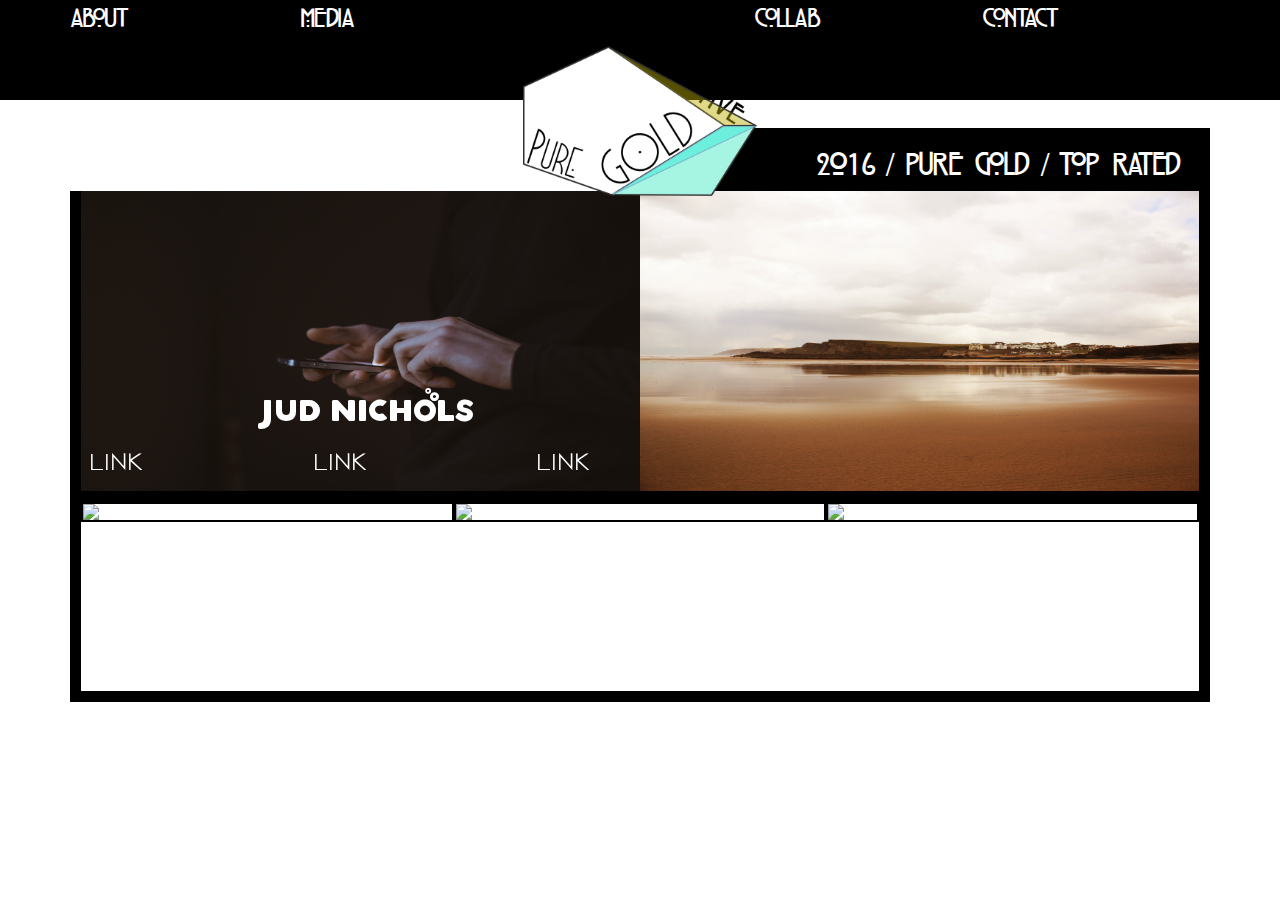
==== index.html @ 994110f5 "first full mock-up, not fully responsive" ====
<!DOCTYPE html>
<html lang="en">
	<head>
    	<meta charset="utf-8">
    	<meta name="Jud Nichols" content="Pure Gold Creative">
    	<meta name="Minneapolis, Video Production, Cinematography" content="one, two, three">
    	<meta name="viewport" content="width=device-width, initial-scale=1.0">
		<title>Pure Gold Creative</title>
		<!-- external CSS link -->
		<link rel="stylesheet" href="https://maxcdn.bootstrapcdn.com/bootstrap/3.3.6/css/bootstrap.min.css">
		<link rel="stylesheet" href="css/style.css">
	</head>
	<body>
		<div class="container" id="non-scroll">
			<div class="row">
				<div class="banner">
					<header>
						<nav>
							<ul>
								<li>About</li>
								<li>Media</li>
								<li></li>
								<li>Collab</li>
								<li>Contact</li>
							</ul>
						</nav>
						<img id="chunk" src="images/gold.png" height="320px">
						<div class="logo">
							<h1><span class="pure">Pure</span> <span class ="gold">Gold</span></h1>
							<h2 class="creative">Creative</h2>
						</div>
					</header>
				</div><!-- END OF BANNER -->
			</div><!-- END OF ROW-->
		</div><!--END OF CONTAINER -->
		<div id="scroll-effect"><!--SCROLL EFFECT DIV -->
			<div class="scroll-background">
				<div class="container">
					<div class="row">
						<div class="banner">
								<nav class="scroll">
									<ul>
										<li class="scroll">About</li>
										<li class="scroll">Media</li>
										<li class="scroll"></li>
										<li class="scroll">Collab</li>
										<li class="scroll">Contact</li>
									</ul>
								</nav>
								<img id="chunk-scroll" src="images/scroll-logo.png" height="150px">
						</div><!-- END OF BANNER -->
					</div><!-- END OF ROW-->
				</div><!--END OF CONTAINER -->
			</div><!--END OF SCROLL BACKGROUND -->
		</div><!--END OF SCROLL EFFECT -->



		<div class="container container-2">
			<div class="row">
				<div class="wrap">
					<div class="gallery-top clearfix">
						<aside class="right"><h2>2016 / Pure Gold / Top Rated</h2></aside>
					</div><!--END OF GALLERY TOP -->
					<div class="gallery clearfix">

						<div class="feature-left">
							<img src="images/hands.jpeg">
							<div class="feature-content">
								<h2>Jud Nichols</h2>
								<ul>
									<li>Link</li>
									<li>Link</li>
									<li>Link</li>
								</ul>
							</div>
						</div>
						<div class="feature-right">
							<div class="overlay">
								<img class="hover-trick" src="images/beach.jpeg">
								<div class="overlay-content">
									<span>+</span>
								</div>
							</div>
						</div>
						<div class="footer clear">
							<div class="footer-photo"><img src="https://i.vimeocdn.com/video/524245128_590x332.webp"></div>
							<div class="footer-photo"><img src="https://i.vimeocdn.com/video/509521262_590x332.webp"></div>
							<div class="footer-photo"><img src="https://i.vimeocdn.com/video/564629865_590x332.webp"></div>

						</div>
					</div><!-- END OF GALLERY -->	
				</div><!--END OF WRAP -->
			</div><!-- END OF ROW -->	
		</div><!-- END OF CONTAINER 2 -->

	
		<footer>
		</footer>

		<!-- javascript -->
		<script src="http://code.jquery.com/jquery-1.10.2.min.js"></script>
		<script src="js/jquery-ui.min.js"></script>
		<script src="js/jquery-ui.js"></script>
		<script src="js/main.js"></script>
	</body>
</html>

<!-- <iframe class="fade1" src="https://07-lvl3-pdl.vimeocdn.com/01/2672/4/113361798/312883298.mp4?expires=1463114538&amp;token=05a1f327f49cab33f369b"></iframe>
					<iframe class="fade2" src="https://05-lvl3-pdl.vimeocdn.com/01/4264/4/121321476/342827645.mp4?expires=1463117884&amp;token=0bca0cc5a8fea674d822b"></iframe>
					<iframe class="fade3" src="https://07-lvl3-pdl.vimeocdn.com/01/2672/4/113361798/312883298.mp4?expires=1463114538&amp;token=05a1f327f49cab33f369b"></iframe>
					<iframe class="fade4" src="https://05-lvl3-pdl.vimeocdn.com/01/4264/4/121321476/342827645.mp4?expires=1463117884&amp;token=0bca0cc5a8fea674d822b"></iframe> -->
---- css/style.css ----
/* 
Project Name: Pure Gold Creative
Client: Jud Nichols
Author: Your Name

*/


/******************************************
/* SETUP                   
/*******************************************/

/* Box Model Hack */
* {
     -moz-box-sizing: border-box; /* Firexfox */
     -webkit-box-sizing: border-box; /* Safari/Chrome/iOS/Android */
     box-sizing: border-box; /* IE */
}

/* Clear fix hack */
.clearfix:after {
     content: ".";
     display: block;
     clear: both;
     visibility: hidden;
     line-height: 0;
     height: 0;
}

.clear {
	clear: both;
}

.alignright {
	float: right; 
	padding: 0 0 10px 10px; /* note the padding around a right floated image */
}

.alignleft {
	float: left; 
	padding: 0 10px 10px 0; /* note the padding around a left floated image */
}

/******************************************
/* BASE STYLES                   
/*******************************************/

body {
  margin: auto;
  font-size: 110%;
}
@font-face {
  font-family: "aquino";
  src: url('../fonts/aquino.ttf');
}
@font-face {
  font-family: "blake";
  src: url('../fonts/blake2.ttf');
}
@font-face {
  font-family: "above";
  src: url('../fonts/above.ttf');
}
@font-face {
  font-family: "strong";
  src: url('../fonts/StrongGlasgow.ttf');
}
.container {
     margin: auto;
}

.container-2 {
     margin-top: 25%;
     
}
.row {
  margin: auto;
}


/******************************************
/* LOGO STYLES                 
/*******************************************/

.pure, .gold{
     font-family: "blake";
     position: relative;
}

.creative {
     font-family: "strong";   
     /*margin-bottom: 0;*/
     position: relative;
}

.logo {
  top: 25%;
  left:46.3%;
  position: fixed;
     
}

/******************************************
/* SCROLL STYLES                 
/*******************************************/

#scroll-effect {
  background-color: white;
  position: fixed;
  top: 0;
  width: 100%;
}

.scroll-background {
  background-color: black;
  height: 100px;
}


#non-scroll {
  display: none;
}


#chunk-scroll {
  display: block;
  margin: auto;

}

.scroll header {
  position: static;
}

.scroll li {
  color: white;
  font-family: "strong";
}

.scroll li:hover {
  color: white;
  text-decoration: line-through;
}


/******************************************
/* NAV // HEADER              
/*******************************************/

header {
  width: 100%;
  position: fixed;
  margin: auto;
}

header h2 {
  padding-left: 5px;
}

#chunk {
 position: fixed;
 top: 0px;
 right: 44%;
 z-index: -1;
}


nav {
  margin: auto;
  width: 100%;
}

nav ul {
  list-style-type: none;
  padding: 0;
  display: flex;
  flex-wrap: wrap;
  flex-direction: row;
  font-size: 230%;
  width: inherit;
}

nav ul li {
  text-align: left;
  width: 20%;
  font-family: "above";
}

nav ul li:hover {
  text-decoration: line-through;
}

.fixed {
  position: fixed;
  left: 20;
  width: inherit; 
}

li:hover {
  text-decoration: line-through;
}
/******************************************
//   WRAP DIV            
/*******************************************/

.wrap {
    max-width: 1280px;
    margin: 0 auto;
    position: relative;
    /*z-index: -1;*/
    
  }

/******************************************
//   GALLERY DIV            
/*******************************************/

.gallery-top {
  clear: both;
  position: relative;
  z-index: -1;
}

aside {
  display: block;
  width: 50%;
  background-color: black;
  float: right;
}

.right h2 {
  text-align: center;
  color: white;
  font-family: "strong";
}

.gallery {
  border-bottom: 1em solid black;
  border-left: 1em solid black;
  border-right: 1em solid black;
}

.feature-left, .feature-right {
  float: left;
  width:50%;
  height:300px;
}

.feature-left h2 {
  margin: 0;
}

.feature-left img {
  height: 300px;
  width: 560px;
  z-index: -1;
  position: relative;
}

.feature-right img {
  height: 300px;
  width: 560px;
  z-index: -1;
  position: relative;
 
}
.feature-content-right {
  margin: auto;
  position: relative;
  top: -100px;
  left: 10px;
}

.feature-content {
  margin: auto;
  position: relative;
  top: -100px;
  left: 8px;
}

.feature-content h2 {
  margin-bottom: 20px;
  text-align: center;
  color: white;
  font-family: "aquino";
}

.feature-content ul {
  list-style-type: none;
  padding: 0;
  margin: 0;
  display: flex;
  flex-wrap: wrap;
  flex-direction: row;
  justify-content: space-between;
  font-size: 230%;
}

.feature-content ul li {
  text-align: left;
  width: 20%;
  font-family: "above";
  color: white;
}

.feature-content li:hover {
    text-decoration: line-through;
}

.overlay-content span {
  position: absolute;
  display: none;
}

.overlay:hover {
  background-color:rgba(126,126,126,0.7);
}

.overlay:hover .overlay-content span {
  display:block;
}
/******************************************
//  FOOTER          
/*******************************************/

.footer {
  border-top: 1em solid black;
  height: 200px;
  background-color: white;
  margin: auto;
}

.footer-photo {
  width: 33.333%;
  margin: auto;
  float: left;
  border: 2px solid black;
  
  
}

.footer-photo img {
  width: 370px;

}

/******************************************
//   MEDIA QUERIES           
/*******************************************/
@media only screen and (max-width: 1440px) {

  #chunk {
    position: fixed;
    top: 0px;
    right: 42%;
    z-index: -1;
  }

  .logo {
    top: 27%;
    left:45%;
    position: fixed; 
  }

  nav ul li {
    justify-content: space-around;
    text-align: left;
    width: 20%;
    font-family: "above";
  }

  nav ul li:hover {
    text-decoration: line-through;
  }
  .feature-content ul li:hover {
    text-decoration: line-through;
  }
}

@media only screen and (min-width: 1080px){

  .container-2 {
    margin-top: 10%;
  }

  .right h2 {
    text-align: right;
    padding-right: 5%;
    color: white;
    font-family: "strong";
  }


}
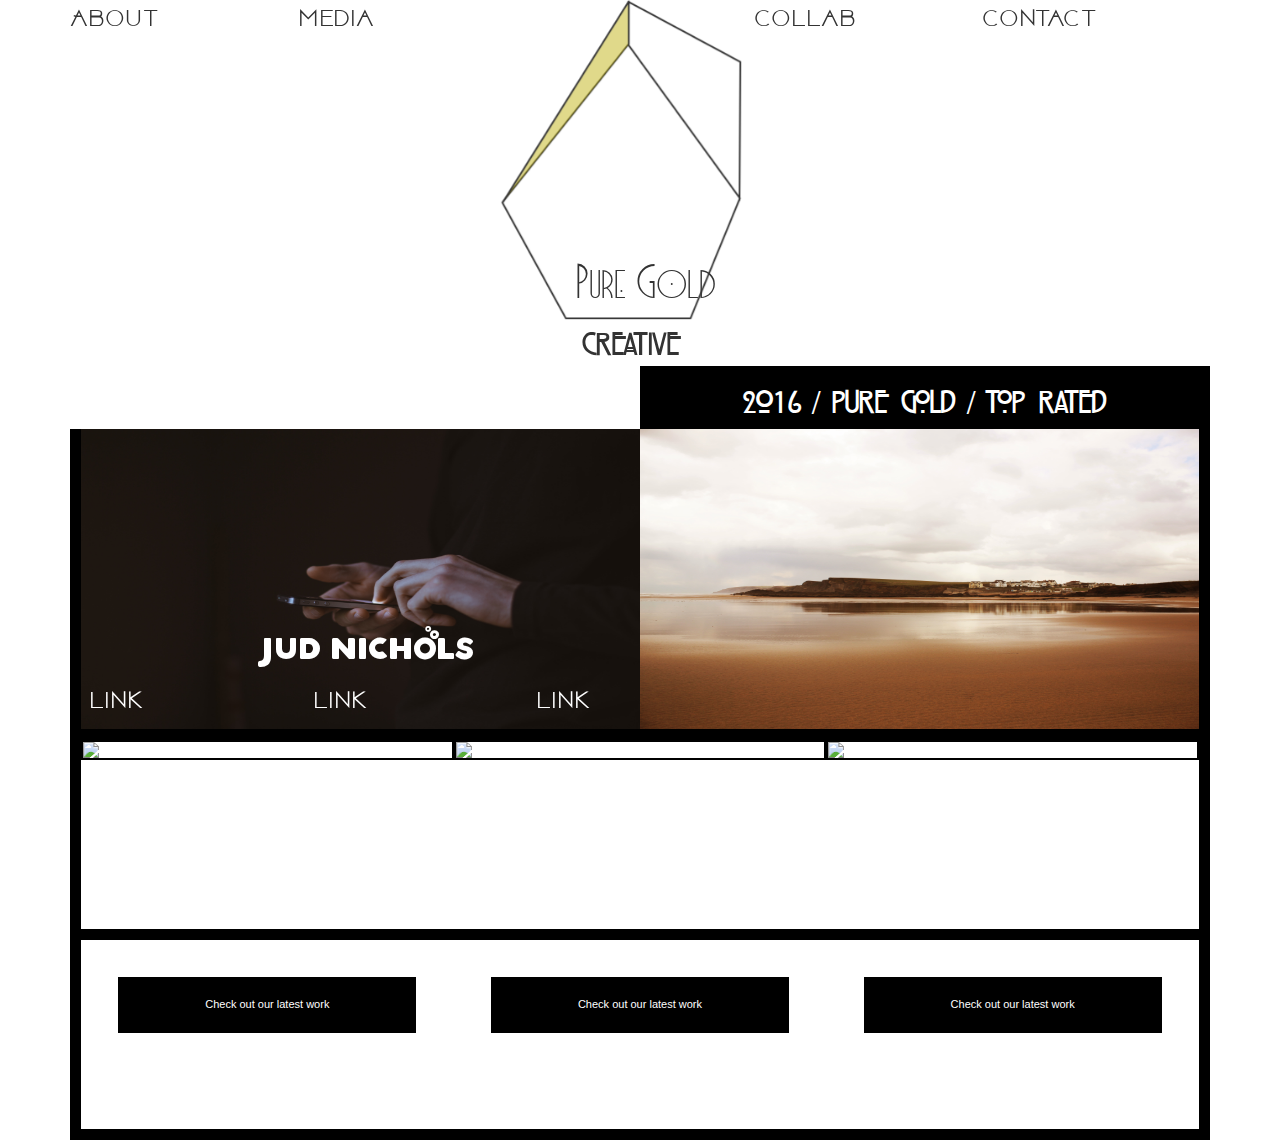
==== commit 2caa5550: "media query tweaks" ====
--- a/index.html
+++ b/index.html
@@ -35,6 +35,19 @@
 		</div><!--END OF CONTAINER -->
 		<div id="scroll-effect"><!--SCROLL EFFECT DIV -->
 			<div class="scroll-background">
+				<div class="dropdown">
+					<span class="glyphicon glyphicon-th"></span>
+					<div class="dropdown-content">
+						<ul>
+							<a href="#"><img src="images/facebook-logo-button.png"></a>
+							<a href="#"><img src="images/google-plus-logo-button.png"></a>
+							<a href="#"><img src="images/instagram-logo.png"></a>
+							<a href="#"><img src="images/twitter-logo-button.png"></a>
+							
+						</ul>
+						<!-- <a href="#"><img src="images/instragram-logo.png"></a> -->
+					</div><!-- END OF DROPDOWN CONTENT -->
+				</div><!--END OF DROP-->
 				<div class="container">
 					<div class="row">
 						<div class="banner">
@@ -47,7 +60,7 @@
 										<li class="scroll">Contact</li>
 									</ul>
 								</nav>
-								<img id="chunk-scroll" src="images/scroll-logo.png" height="150px">
+								<img id="chunk-scroll" src="images/scrollChunk3.png" height="150px">
 						</div><!-- END OF BANNER -->
 					</div><!-- END OF ROW-->
 				</div><!--END OF CONTAINER -->
@@ -87,8 +100,14 @@
 							<div class="footer-photo"><img src="https://i.vimeocdn.com/video/524245128_590x332.webp"></div>
 							<div class="footer-photo"><img src="https://i.vimeocdn.com/video/509521262_590x332.webp"></div>
 							<div class="footer-photo"><img src="https://i.vimeocdn.com/video/564629865_590x332.webp"></div>
-
 						</div>
+						<div class="footer clear">
+							<div class="footer-content"><p>Check out our latest work</p></div>
+							<!-- <div class="footer-content"><img src="https://i.vimeocdn.com/video/554021618_295x166.webp"></div> -->
+							<div class="footer-content"><p>Check out our latest work</p></div>
+							<div class="footer-content"><p>Check out our latest work</p></div>
+						</div>
+							
 					</div><!-- END OF GALLERY -->	
 				</div><!--END OF WRAP -->
 			</div><!-- END OF ROW -->	
--- a/css/style.css
+++ b/css/style.css
@@ -84,13 +84,13 @@
 
 .pure, .gold{
      font-family: "blake";
-     position: relative;
+     /*position: relative;*/
 }
 
 .creative {
      font-family: "strong";   
      /*margin-bottom: 0;*/
-     position: relative;
+     /*position: relative;*/
 }
 
 .logo {
@@ -109,6 +109,8 @@
   position: fixed;
   top: 0;
   width: 100%;
+  display: none;
+  z-index: 1;
 }
 
 .scroll-background {
@@ -118,7 +120,7 @@
 
 
 #non-scroll {
-  display: none;
+  
 }
 
 
@@ -128,19 +130,51 @@
 
 }
 
-.scroll header {
-  position: static;
-}
-
 .scroll li {
   color: white;
   font-family: "strong";
+  text-align: center;
 }
 
 .scroll li:hover {
   color: white;
   text-decoration: line-through;
 }
+
+.glyphicon-th {
+  color: white;
+  float: right;
+  padding-top: 2%;
+  padding-right: 4%;
+  font-size:25px;
+}
+
+span:hover {
+  font-size:50px;
+  cursor: pointer;
+}
+
+.dropdown {
+  position: relative;
+
+}
+
+.dropdown-content {
+  display: none;
+  position: absolute;
+  right: -10px;
+  top: 200px;
+  margin: auto;
+  min-width: 160px;
+}
+
+.dropdown-content a {
+  color: black;
+  padding: 1%;
+  text-decoration: none;
+  display: block;
+}
+
 
 
 /******************************************
@@ -149,7 +183,7 @@
 
 header {
   width: 100%;
-  position: fixed;
+  /*position: fixed;*/
   margin: auto;
 }
 
@@ -176,6 +210,7 @@
   display: flex;
   flex-wrap: wrap;
   flex-direction: row;
+  justify-content: space-between;
   font-size: 230%;
   width: inherit;
 }
@@ -198,7 +233,9 @@
 
 li:hover {
   text-decoration: line-through;
-}
+  cursor: pointer;
+}
+
 /******************************************
 //   WRAP DIV            
 /*******************************************/
@@ -218,7 +255,7 @@
 .gallery-top {
   clear: both;
   position: relative;
-  z-index: -1;
+  z-index: -2;
 }
 
 aside {
@@ -238,6 +275,8 @@
   border-bottom: 1em solid black;
   border-left: 1em solid black;
   border-right: 1em solid black;
+  position: relative;
+  /*z-index: 0;*/
 }
 
 .feature-left, .feature-right {
@@ -305,6 +344,7 @@
 
 .feature-content li:hover {
     text-decoration: line-through;
+    cursor: pointer;
 }
 
 .overlay-content span {
@@ -328,6 +368,8 @@
   height: 200px;
   background-color: white;
   margin: auto;
+  position: relative;
+  z-index: -1;
 }
 
 .footer-photo {
@@ -335,19 +377,40 @@
   margin: auto;
   float: left;
   border: 2px solid black;
-  
-  
+}
+
+.footer-photo:hover {
+  background-color:rgba(126,126,126,0.7);
 }
 
 .footer-photo img {
   width: 370px;
-
+}
+
+.footer-content {
+  width: 33.333%;
+  float: left;
+
+}
+
+.footer-content p {
+  display: block;
+  margin: auto;
+  padding: 20px;
+  text-align: center;
+  background-color: black;
+  color: white;
+  margin: 10%;
+}
+.footer-content img {
+  display: none;
+  margin: auto;
 }
 
 /******************************************
 //   MEDIA QUERIES           
 /*******************************************/
-@media only screen and (max-width: 1440px) {
+@media only screen and (max-width: 1440px) { /* MEDIA QUERY FOR MACBOOK AIR  */
 
   #chunk {
     position: fixed;
@@ -377,10 +440,10 @@
   }
 }
 
-@media only screen and (min-width: 1080px){
+@media only screen and (min-width: 1440px){ /* MEDIA QUERY FOR MONITOR  */
 
   .container-2 {
-    margin-top: 10%;
+    margin-top: 20%;
   }
 
   .right h2 {
